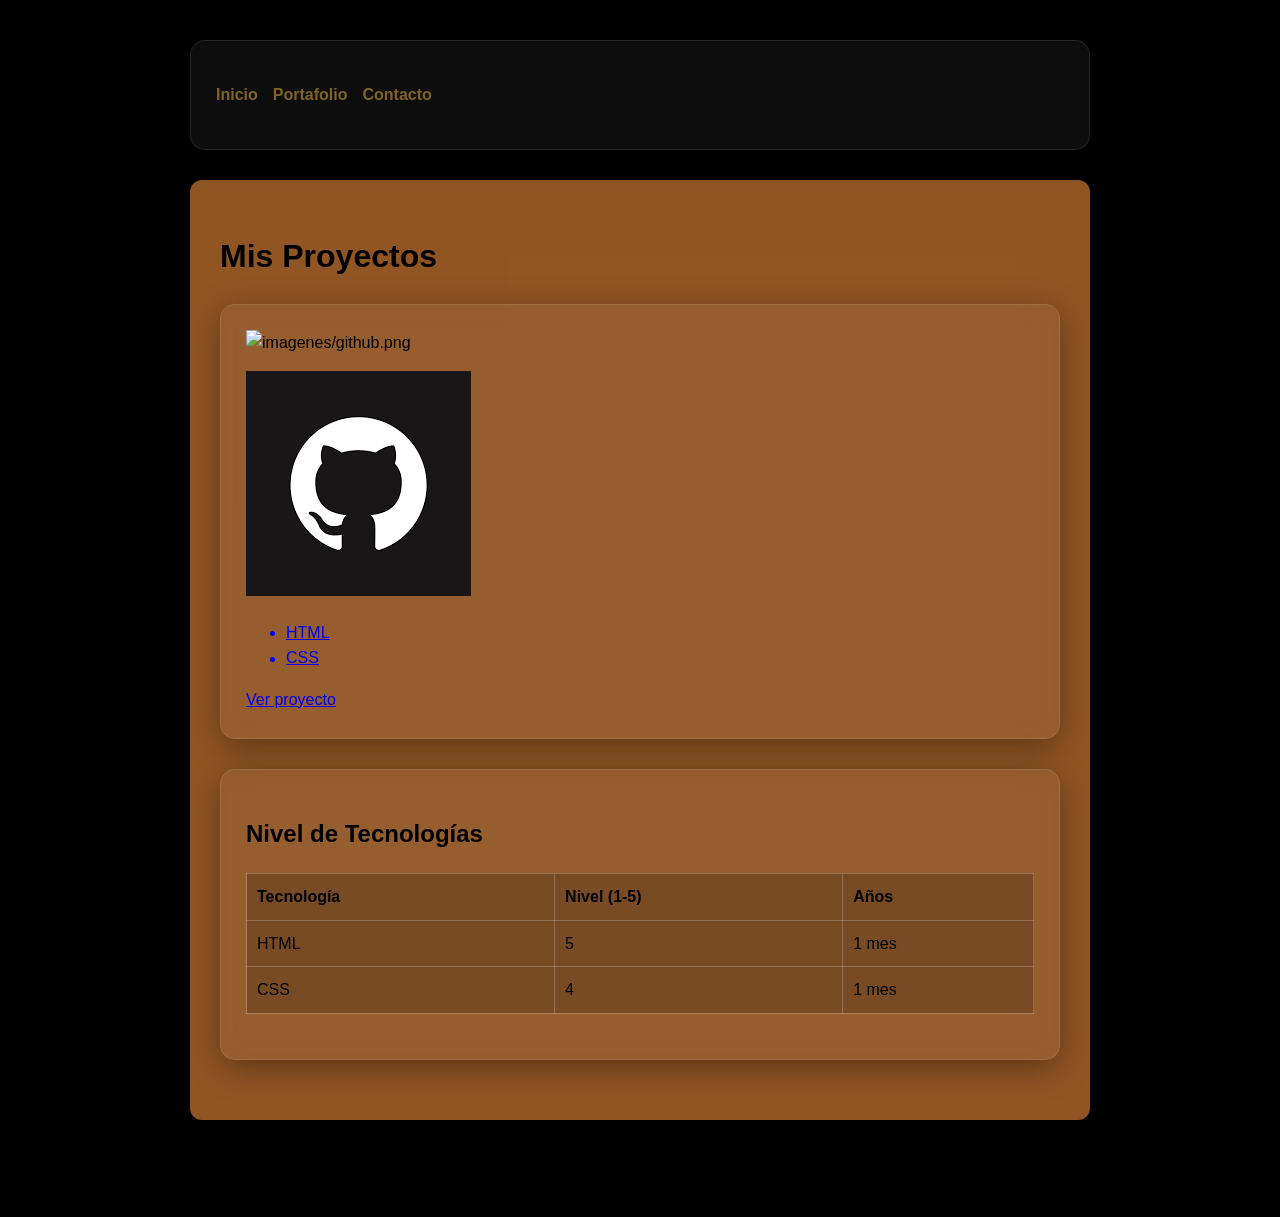
==== portafolio.html @ efdbfc69 "mi contacto app" ====
<!DOCTYPE html>
<html lang="es">
<head>
    <meta charset="UTF-8">
    <meta name="viewport" content="width=device-width, initial-scale=1.0">
    <title>Portafolio | Mis Proyectos</title>
    <link rel="stylesheet" href="style.css">
</head>
<body>
    <header>
        <nav>
            <ul>
                <li><a href="index.html">Inicio</a></li>
                <li><a href="portafolio.html">Portafolio</a></li>
                <li><a href="contacto.html">Contacto</a></li>
            </ul>
        </nav>
    </header>

    <main>
        <h1>Mis Proyectos</h1>
        <section class="grid-proyectos">
            <article>
                <img id="proyecto1"alt="imagenes/github.png"><a href="https://github.com/oscmmm/Ahorcado" target="_blank">
                <p><img src="imagenes/github.png" alt=""></p>
                <ul>
                    <li>HTML</li>
                    <li>CSS</li>
                </ul>
                <a href="#">Ver proyecto</a>
            </article>
            <!-- ... agregar 3 artículos más ... -->
        </section>

        <section>
            <h2>Nivel de Tecnologías</h2>
            <table>
                <tr>
                    <th>Tecnología</th>
                    <th>Nivel (1-5)</th>
                    <th>Años</th>
                </tr>
                <tr><td>HTML</td><td>5</td><td>1 mes</td></tr>
                <tr><td>CSS</td><td>4</td><td>1 mes</td></tr>
                <!-- Completar hasta 6 -->
            </table>
        </section>
    </main>

    <footer>
        <p>&copy; 2023 [omm]</p>
    </footer>
</body>
</html>
---- style.css ----
body {
    font-family: 'Segoe UI', Tahoma, Geneva, Verdana, sans-serif;
    line-height: 1.6;
    max-width: 900px;
    margin: 0 auto;
    padding: 40px 20px;
    background: linear-gradient(135deg, #0f0c29, #302b63, #24243e);
    background-attachment: fixed;
    background-image: url('imagenes/anime1.gif');
    background-repeat: no-repeat;
    background-position: center center;
    background-attachment: fixed;
    background-size: cover;
    background-color: #000; 

}

nav ul { 
    display: flex; 
    gap: 15px; 
    list-style: none; 
    padding: 0; }
nav a { 
    color: rgb(129, 100, 37); 
    text-decoration: none; 
    font-weight: bold; 
}
nav a:hover { 
    color: #ff9900; 
} 

main { 
    max-width: 900px; 
    margin: auto; 
    background: rgba(161, 95, 40, 0.9); 
    padding: 30px; 
    border-radius: 12px; 
}

table { 
    width: 100%; 
    border-collapse: collapse; 
    margin: 20px 0; }

th, td { border: 1px solid #ddd; 
    padding: 10px; 
    text-align: left; 
}

form { 
    display: grid; 
    gap: 10px; 
    max-width: 500px; 
}
input, select, textarea { 
    padding: 8px; 
    width: 100%; 
}

button { 
    background: #333; 
    color: white; 
    border: none; 
    padding: 10px; 
    cursor: pointer; 
}
button:hover { 
    background: #555; 
}


header, section {
    background: rgba(255, 255, 255, 0.05); 
    backdrop-filter: blur(10px); 
    padding: 25px;
    border-radius: 15px;
    margin-bottom: 30px;
    border: 1px solid rgba(255, 255, 255, 0.1);
    box-shadow: 0 8px 32px 0 rgba(0, 0, 0, 0.37); 
}

input, textarea, select {
    background-color: rgba(255, 255, 255, 0.9);
    border: none;
    transition: all 0.3s ease;
}

input:focus {
    outline: none;
    box-shadow: 0 0 10px #7f7fd5; 
}

td, th {
    border: 1px solid rgba(255, 255, 255, 0.2);
    background: rgba(0, 0, 0, 0.2);
}

#proyecto1 {
    max-width: 100%;
    height: auto;
}
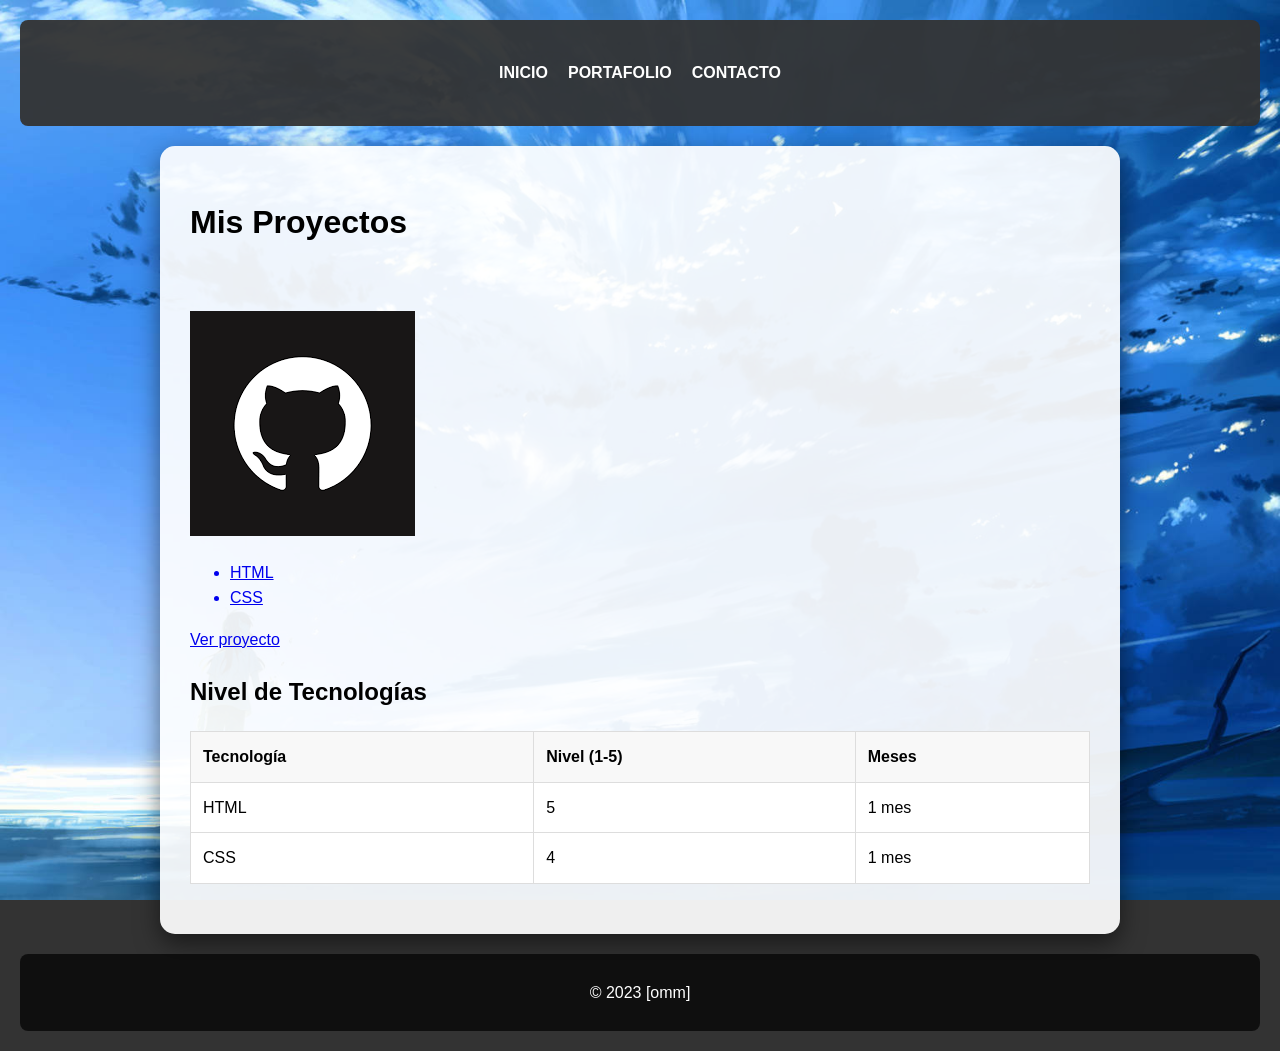
==== commit b3a7288b: "aaaa" ====
--- a/portafolio.html
+++ b/portafolio.html
@@ -21,7 +21,7 @@
         <h1>Mis Proyectos</h1>
         <section class="grid-proyectos">
             <article>
-                <img id="proyecto1"alt="imagenes/github.png"><a href="https://github.com/oscmmm/Ahorcado" target="_blank">
+                <img id="proyecto1"><a href="https://github.com/oscmmm/Ahorcado" target="_blank">
                 <p><img src="imagenes/github.png" alt=""></p>
                 <ul>
                     <li>HTML</li>
@@ -38,7 +38,7 @@
                 <tr>
                     <th>Tecnología</th>
                     <th>Nivel (1-5)</th>
-                    <th>Años</th>
+                    <th>Meses</th>
                 </tr>
                 <tr><td>HTML</td><td>5</td><td>1 mes</td></tr>
                 <tr><td>CSS</td><td>4</td><td>1 mes</td></tr>
--- a/style.css
+++ b/style.css
@@ -1,31 +1,41 @@
+body { 
+    font-family: 'Segoe UI', Tahoma, Geneva, Verdana, sans-serif; 
+    line-height: 1.6; 
+    margin: 0; 
+    padding: 20px; 
+    /* Tu fondo de anime configurado correctamente */
+    background-color: #333;
+    background-image: url('imagenes/anime.jpg');
+    background-size: cover;
+    background-attachment: fixed;
+    background-position: center;
+    background-repeat: no-repeat;
+}
 
-body {
-    font-family: 'Segoe UI', Tahoma, Geneva, Verdana, sans-serif;
-    line-height: 1.6;
-    max-width: 900px;
-    margin: 0 auto;
-    padding: 40px 20px;
-    background: linear-gradient(135deg, #0f0c29, #302b63, #24243e);
-    background-attachment: fixed;
-    background-image: url('imagenes/anime1.gif');
-    background-repeat: no-repeat;
-    background-position: center center;
-    background-attachment: fixed;
-    background-size: cover;
-    background-color: #000; 
-
+header { 
+    background: rgba(51, 51, 51, 0.95); 
+    color: white; 
+    padding: 1.5rem; 
+    margin-bottom: 20px;
+    border-radius: 8px;
+    text-align: center;
 }
 
 nav ul { 
+    list-style: none; 
+    padding: 0; 
     display: flex; 
-    gap: 15px; 
-    list-style: none; 
-    padding: 0; }
+    justify-content: center;
+    gap: 20px; 
+}
+
 nav a { 
-    color: rgb(129, 100, 37); 
+    color: white; 
     text-decoration: none; 
     font-weight: bold; 
+    text-transform: uppercase;
 }
+
 nav a:hover { 
     color: #ff9900; 
 } 
@@ -33,70 +43,63 @@
 main { 
     max-width: 900px; 
     margin: auto; 
-    background: rgba(161, 95, 40, 0.9); 
+    background: rgba(255, 255, 255, 0.92); /* Blanco transparente para ver el fondo */
     padding: 30px; 
-    border-radius: 12px; 
+    border-radius: 15px; 
+    box-shadow: 0 10px 25px rgba(0,0,0,0.5);
 }
 
 table { 
     width: 100%; 
     border-collapse: collapse; 
-    margin: 20px 0; }
+    margin: 20px 0; 
+    background: white;
+}
 
-th, td { border: 1px solid #ddd; 
-    padding: 10px; 
+th, td { 
+    border: 1px solid #ddd; 
+    padding: 12px; 
     text-align: left; 
 }
 
+th { background-color: #f8f8f8; }
+
 form { 
     display: grid; 
-    gap: 10px; 
-    max-width: 500px; 
+    gap: 15px; 
+    max-width: 100%; 
 }
+
 input, select, textarea { 
-    padding: 8px; 
+    padding: 10px; 
     width: 100%; 
+    border: 1px solid #ccc;
+    border-radius: 5px;
+    box-sizing: border-box; /* Evita que se salgan del cuadro */
 }
 
 button { 
-    background: #333; 
+    background: #ff9900; 
     color: white; 
     border: none; 
-    padding: 10px; 
+    padding: 15px; 
     cursor: pointer; 
-}
-button:hover { 
-    background: #555; 
+    font-weight: bold;
+    font-size: 1.1rem;
+    border-radius: 5px;
+    transition: 0.3s;
 }
 
-
-header, section {
-    background: rgba(255, 255, 255, 0.05); 
-    backdrop-filter: blur(10px); 
-    padding: 25px;
-    border-radius: 15px;
-    margin-bottom: 30px;
-    border: 1px solid rgba(255, 255, 255, 0.1);
-    box-shadow: 0 8px 32px 0 rgba(0, 0, 0, 0.37); 
+button:hover { 
+    background: #e68a00; 
+    transform: scale(1.02);
 }
 
-input, textarea, select {
-    background-color: rgba(255, 255, 255, 0.9);
-    border: none;
-    transition: all 0.3s ease;
+footer {
+    text-align: center;
+    color: white;
+    margin-top: 20px;
+    padding: 10px;
+    background: rgba(0,0,0,0.7);
+    border-radius: 8px;
 }
-
-input:focus {
-    outline: none;
-    box-shadow: 0 0 10px #7f7fd5; 
-}
-
-td, th {
-    border: 1px solid rgba(255, 255, 255, 0.2);
-    background: rgba(0, 0, 0, 0.2);
-}
-
-#proyecto1 {
-    max-width: 100%;
-    height: auto;
-}
